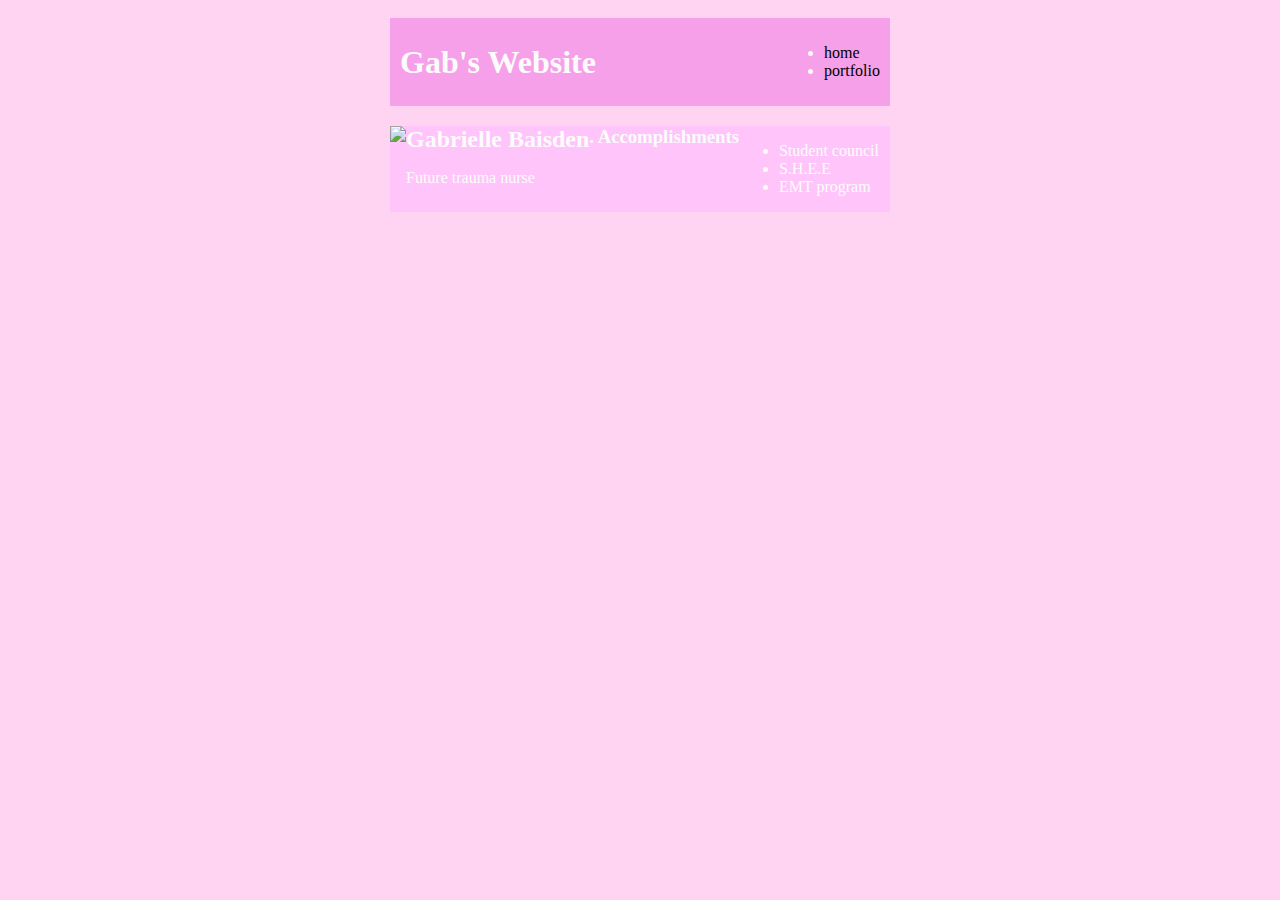
==== index.html @ 4f36835b "add portfolio.html file" ====
<!DOCTYPE HTML>
<html>
    <head>
<title>Gab's website✨</title>
<link rel="stylesheet" href="style.css">
    </head>

    <body>
<!--Visible HTML element GO HERE-->
<div id="all-contents"
 #all-contents {
    max-width: 800px;
    margin: auto;
 }>
    <nav>
<h1>Gab's Website</h1>
<ul>
    <li>
        <a href="index.html">home</a>
    </li>
    <li>
        <a href="portfolio.html">portfolio</a>
    </li>
</ul>
    </nav>
    <main>
     <!--Sidebar section-->   
     <div>
        <img src="https://images.rawpixel.com/image_800/cHJpdmF0ZS9sci9pbWFnZXMvd2Vic2l0ZS8yMDIyLTA1LzM4OS1tai0xMDQwLWt1dC1leWUuanBn.jpg">
</div>
     <!--Content section-->
     <div>
        <h2>Gabrielle Baisden</h2>
        <p>Future trauma nurse</p>
        <!--Interests section-->
     </div>
        <h3>.                                                Accomplishments</h3>
     <ul>
        <li>Student council</li>
        <li>S.H.E.E</li>
        <li>EMT program</li>
     </ul>
    </div>
</div>
    </main>
</div>
    </body>
</html>
---- style.css ----
body {
    background: rgb(255, 211, 242);
    color: rgb(251, 251, 251);
    padding: 10px;
    font-family: Cambria, Cochin, Georgia, Times, 'Times New Roman', serif;
    
}
#all-contents {
  max-width: 500px;
    margin: auto;
}

/* navigation menu */
nav {
    background: rgb(246, 160, 233);
   margin: 0px auto;
   margin-bottom: 20px;
    display: flex;
    padding: 10px;
}
h1 {
    display: flex;
    align-items: center;
    flex: 1;
    margin: 0;
}
#nav-ul {
    list-style-image: none;
}
.nav-li {
    display: inline-block;
    padding: 0 10px;
}
a {
    text-decoration: none;
    color: #000000;
}

/* main container area beneath menu */
main {
    background: rgb(255, 197, 251);
    display: flex;
}
.sidebar {
    margin-right: 25px;
    padding: 10px;
}
.sidebar-img {
    width: 200px;
}
.content {
    flex: 1;
    padding: 15px;
}

/*portfolio styles */
#interests {
    border: 4px rgb(255, 255, 255) ridge;
    padding: 8px;
}
h2, h3 {
    margin: 0px;
}
.content h1 {
    color: rgb(255, 255, 255);
}

#portfolio {
    list-style-type: none;
    padding-left: 0;
}

#portfolio li {
    background: #d496cd;
    padding: 10px;
    border-radius: 10px;
    margin-bottom: 10px;
}

#portfolio li:hover {
    background: #eea3e9;
}

#portfolio a {
    text-decoration: none;
    color: #ffffff;
}
 
/* responsive web design */
 @media screen and (min-width: 120px) and (max-width: 1080px) {
    main {
      height: 100ch;
      zoom: 1.5;
      display: grid;
    }

    h1 {
      font-size: 44px;
    }

    h2 {
      font-size: 42px;
    }

    h3 {
      font-size: 36px;
    }

    #all-contents {
      height: 100ch;
      margin: none;
    }

    a {
      font-size: 42px;
    }

    .sidebar {
      margin-right: 0px;
      justify-content: center;
      align-items: center;
    }

    .sidebar-img {
      width: 100%;
    }

    p,
    li {
      font-size: 24px;
    }

    .content {
      align-content: center;
      justify-content: center;
    }
}
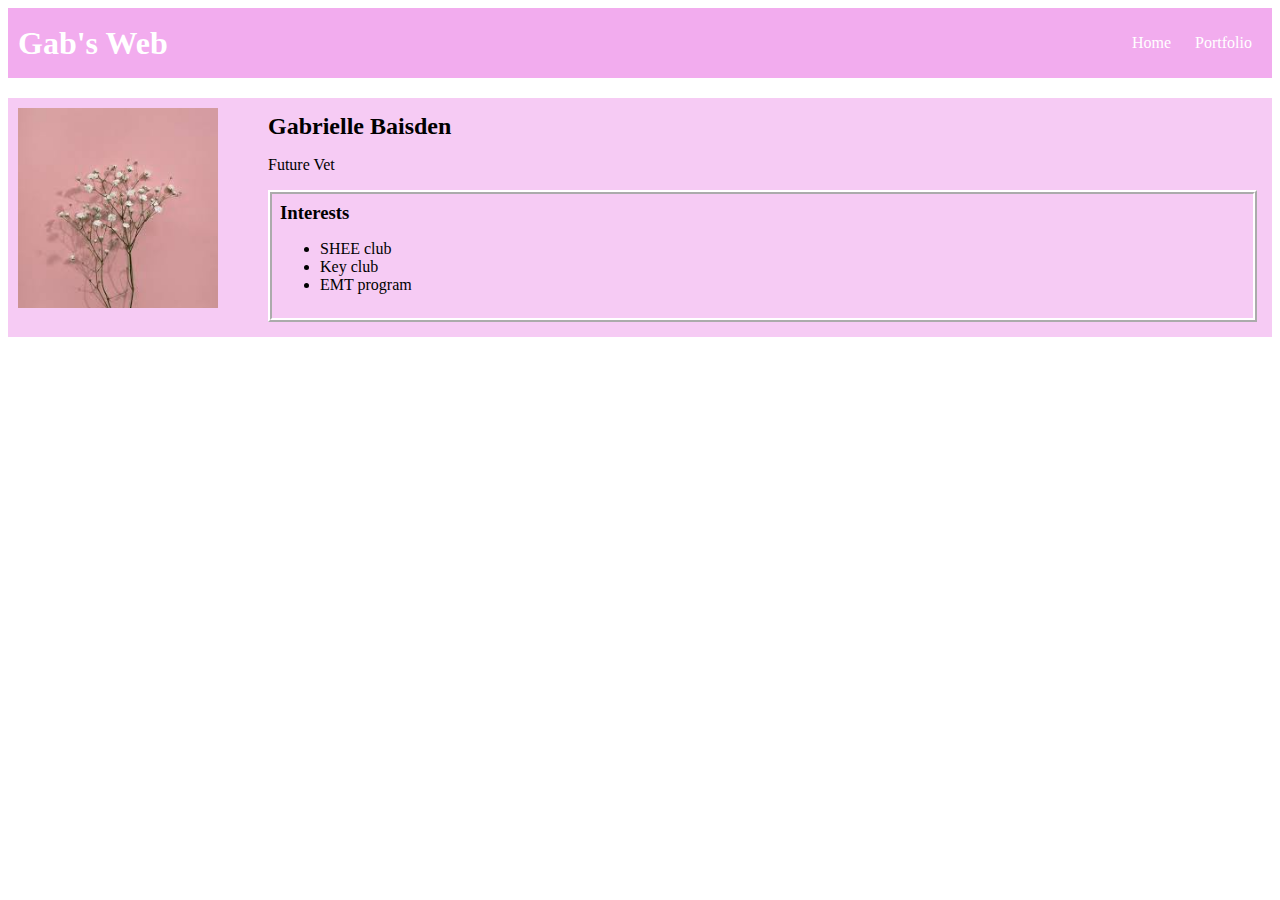
==== commit 39db5a64: "add index.html and css files" ====
--- a/index.html
+++ b/index.html
@@ -1,48 +1,51 @@
 <!DOCTYPE HTML>
 <html>
     <head>
-<title>Gab's website✨</title>
-<link rel="stylesheet" href="style.css">
+<title>Gab's Web</title>
+<link rel=stylesheet href="style.css">
     </head>
 
     <body>
-<!--Visible HTML element GO HERE-->
-<div id="all-contents"
- #all-contents {
-    max-width: 800px;
-    margin: auto;
- }>
-    <nav>
-<h1>Gab's Website</h1>
+<!-- Visible Html elements GO HERE-->
+ <div>
+    <id="all-contents">
+    <nav id="nav-ul">
+<h1>Gab's Web</h1>
 <ul>
-    <li>
-        <a href="index.html">home</a>
+    <li class="nav-li">
+        <a href="index.html"> Home </a>
     </li>
-    <li>
-        <a href="portfolio.html">portfolio</a>
+    <li class="nav-li">
+        <a href="portfolio.html"> Portfolio</a>
     </li>
 </ul>
     </nav>
+
     <main>
-     <!--Sidebar section-->   
-     <div>
-        <img src="https://images.rawpixel.com/image_800/cHJpdmF0ZS9sci9pbWFnZXMvd2Vic2l0ZS8yMDIyLTA1LzM4OS1tai0xMDQwLWt1dC1leWUuanBn.jpg">
+<!-- Sidebar section-->
+ <div class="sidebar">
+    <img src="[data-uri]" class="sidebar-img">
 </div>
-     <!--Content section-->
-     <div>
-        <h2>Gabrielle Baisden</h2>
-        <p>Future trauma nurse</p>
-        <!--Interests section-->
+
+ <!--Content section-->
+ <div class="content">
+    <h2>Gabrielle Baisden</h2>
+    <p>Future Vet</p>
+    <!-- Interests section-->
+     <div id="interests">
+        <h3>Interests</h3>
+        <ul>
+            <li>SHEE club</li>
+            <li>Key club</li>
+            <li>EMT program</li>
+           
+        </ul>
      </div>
-        <h3>.                                                Accomplishments</h3>
-     <ul>
-        <li>Student council</li>
-        <li>S.H.E.E</li>
-        <li>EMT program</li>
-     </ul>
-    </div>
-</div>
+ </div>
+ <div>
+
+ </div>
     </main>
-</div>
+ </div>
     </body>
 </html>--- a/style.css
+++ b/style.css
@@ -1,137 +1,63 @@
-body {
-    background: rgb(255, 211, 242);
-    color: rgb(251, 251, 251);
-    padding: 10px;
-    font-family: Cambria, Cochin, Georgia, Times, 'Times New Roman', serif;
-    
+]body {
+  background: rgb(223, 155, 213);
+  color: rgb(240, 175, 228);
+  padding: 10px;
+  font-family: arial;
 }
 #all-contents {
-  max-width: 500px;
-    margin: auto;
+max-width: 800px;
+  margin: auto;
 }
 
 /* navigation menu */
 nav {
-    background: rgb(246, 160, 233);
-   margin: 0px auto;
-   margin-bottom: 20px;
-    display: flex;
-    padding: 10px;
+  background: rgb(242, 172, 238);
+ margin: 0 auto;
+ margin-bottom: 20px;
+  display: flex;
+  padding: 10px;
 }
 h1 {
-    display: flex;
-    align-items: center;
-    flex: 1;
-    margin: 0;
+  display: flex;
+  align-items: center;
+  color: white;
+  flex: 1;
+  margin: 0;
 }
 #nav-ul {
-    list-style-image: none;
+  list-style-image: none;
 }
 .nav-li {
-    display: inline-block;
-    padding: 0 10px;
+  display: inline-block;
+  padding: 0 10px;
 }
 a {
-    text-decoration: none;
-    color: #000000;
+  text-decoration: none;
+  color: #fff;
 }
 
 /* main container area beneath menu */
 main {
-    background: rgb(255, 197, 251);
-    display: flex;
+  background: rgb(246, 203, 244);
+  display: flex;
 }
 .sidebar {
-    margin-right: 25px;
-    padding: 10px;
+  margin-right: 25px;
+  padding: 10px;
 }
 .sidebar-img {
-    width: 200px;
+  width: 200px;
 }
 .content {
-    flex: 1;
-    padding: 15px;
+  flex: 1;
+  padding: 15px;
 }
 
-/*portfolio styles */
+/* portfolio styles */
 #interests {
-    border: 4px rgb(255, 255, 255) ridge;
-    padding: 8px;
+  border: 4px rgb(255, 255, 255) ridge;
+  padding: 8px;
 }
 h2, h3 {
-    margin: 0px;
-}
-.content h1 {
-    color: rgb(255, 255, 255);
-}
-
-#portfolio {
-    list-style-type: none;
-    padding-left: 0;
-}
-
-#portfolio li {
-    background: #d496cd;
-    padding: 10px;
-    border-radius: 10px;
-    margin-bottom: 10px;
-}
-
-#portfolio li:hover {
-    background: #eea3e9;
-}
-
-#portfolio a {
-    text-decoration: none;
-    color: #ffffff;
-}
- 
-/* responsive web design */
- @media screen and (min-width: 120px) and (max-width: 1080px) {
-    main {
-      height: 100ch;
-      zoom: 1.5;
-      display: grid;
-    }
-
-    h1 {
-      font-size: 44px;
-    }
-
-    h2 {
-      font-size: 42px;
-    }
-
-    h3 {
-      font-size: 36px;
-    }
-
-    #all-contents {
-      height: 100ch;
-      margin: none;
-    }
-
-    a {
-      font-size: 42px;
-    }
-
-    .sidebar {
-      margin-right: 0px;
-      justify-content: center;
-      align-items: center;
-    }
-
-    .sidebar-img {
-      width: 100%;
-    }
-
-    p,
-    li {
-      font-size: 24px;
-    }
-
-    .content {
-      align-content: center;
-      justify-content: center;
-    }
-}
+  margin: 0px;
+}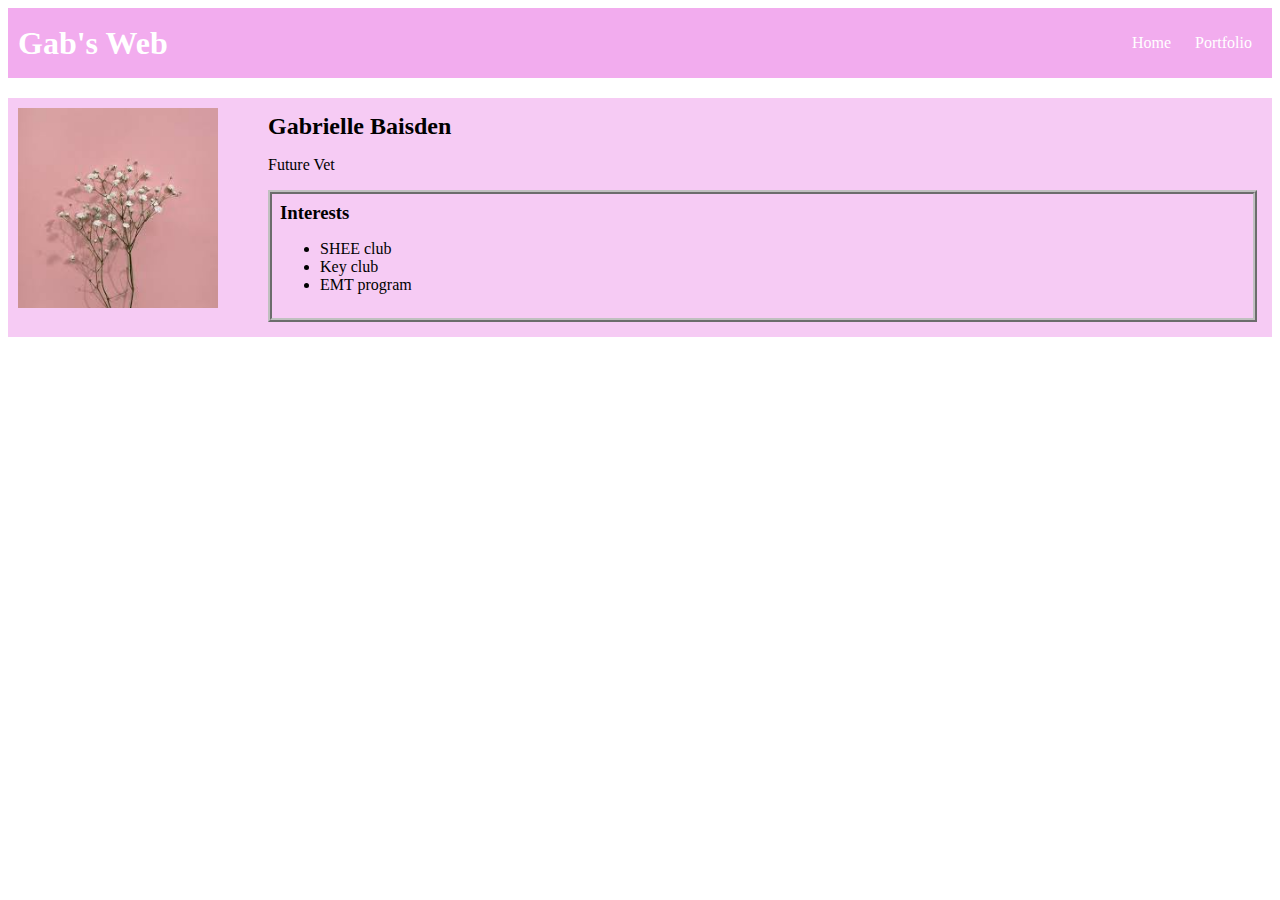
==== commit 9613454e: "add portfolio.html file" ====
--- a/index.html
+++ b/index.html
@@ -4,6 +4,7 @@
 <title>Gab's Web</title>
 <link rel=stylesheet href="style.css">
     </head>
+    <link href="style.css">
 
     <body>
 <!-- Visible Html elements GO HERE-->
--- a/style.css
+++ b/style.css
@@ -55,9 +55,82 @@
 
 /* portfolio styles */
 #interests {
-  border: 4px rgb(255, 255, 255) ridge;
+  border: 4px silver ridge;
   padding: 8px;
 }
 h2, h3 {
   margin: 0px;
-}+}
+.content h1 {
+  color: black;
+}
+
+#portfolio {
+  list-style-type: none;
+  padding-left: 0;
+}
+
+#portfolio li {
+  background: #fff;
+  padding: 10px;
+  border-radius: 10px;
+  margin-bottom: 10px;
+}
+
+#portfolio li:hover {
+  background: #eee;
+}
+
+#portfolio a {
+  text-decoration: none;
+  color: #454545;
+}
+            /* responsive web design */
+            @media screen and (min-width: 120px) and (max-width: 1080px) {
+              main {
+                height: 100ch;
+                zoom: 1.5;
+                display: grid;
+              }
+
+              h1 {
+                font-size: 44px;
+              }
+
+              h2 {
+                font-size: 42px;
+              }
+
+              h3 {
+                font-size: 36px;
+              }
+
+              #all-contents {
+                height: 100ch;
+                margin: none;
+              }
+
+              a {
+                font-size: 42px;
+              }
+
+              .sidebar {
+                margin-right: 0px;
+                justify-content: center;
+                align-items: center;
+              }
+
+              .sidebar-img {
+                width: 100%;
+              }
+
+              p,
+              li {
+                font-size: 24px;
+              }
+
+              .content {
+                align-content: center;
+                justify-content: center;
+              }
+          }--- a/style.css
+++ b/style.css
@@ -55,9 +55,82 @@
 
 /* portfolio styles */
 #interests {
-  border: 4px rgb(255, 255, 255) ridge;
+  border: 4px silver ridge;
   padding: 8px;
 }
 h2, h3 {
   margin: 0px;
-}+}
+.content h1 {
+  color: black;
+}
+
+#portfolio {
+  list-style-type: none;
+  padding-left: 0;
+}
+
+#portfolio li {
+  background: #fff;
+  padding: 10px;
+  border-radius: 10px;
+  margin-bottom: 10px;
+}
+
+#portfolio li:hover {
+  background: #eee;
+}
+
+#portfolio a {
+  text-decoration: none;
+  color: #454545;
+}
+            /* responsive web design */
+            @media screen and (min-width: 120px) and (max-width: 1080px) {
+              main {
+                height: 100ch;
+                zoom: 1.5;
+                display: grid;
+              }
+
+              h1 {
+                font-size: 44px;
+              }
+
+              h2 {
+                font-size: 42px;
+              }
+
+              h3 {
+                font-size: 36px;
+              }
+
+              #all-contents {
+                height: 100ch;
+                margin: none;
+              }
+
+              a {
+                font-size: 42px;
+              }
+
+              .sidebar {
+                margin-right: 0px;
+                justify-content: center;
+                align-items: center;
+              }
+
+              .sidebar-img {
+                width: 100%;
+              }
+
+              p,
+              li {
+                font-size: 24px;
+              }
+
+              .content {
+                align-content: center;
+                justify-content: center;
+              }
+          }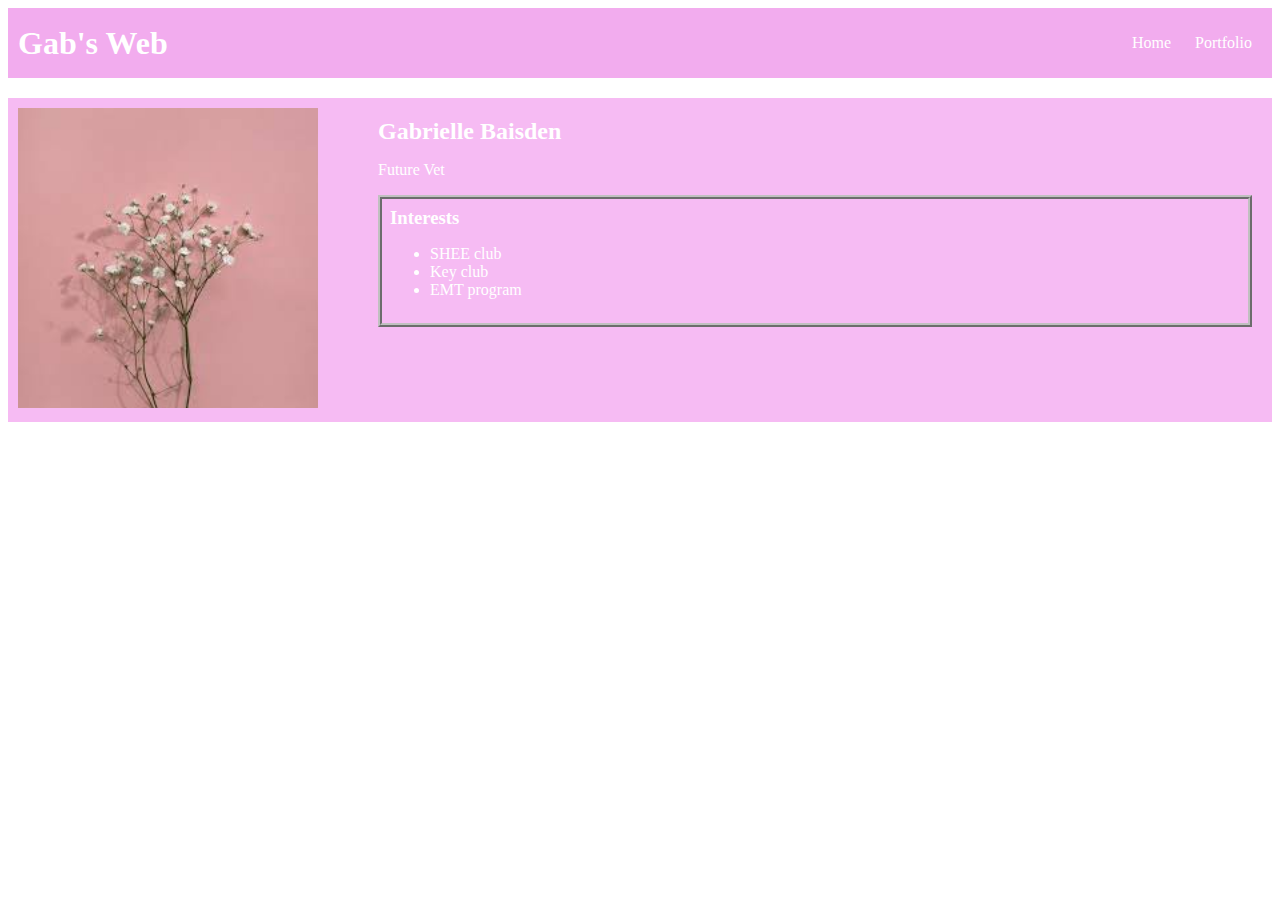
==== commit 5457cad1: "add index.html and css files" ====
--- a/index.html
+++ b/index.html
@@ -42,11 +42,6 @@
            
         </ul>
      </div>
- </div>
- <div>
-
- </div>
     </main>
- </div>
     </body>
 </html>--- a/style.css
+++ b/style.css
@@ -33,24 +33,25 @@
 }
 a {
   text-decoration: none;
-  color: #fff;
+  color: #ffffff;
 }
 
 /* main container area beneath menu */
 main {
-  background: rgb(246, 203, 244);
+  background: rgb(246, 187, 243);
   display: flex;
+  color: #ffffff;
 }
 .sidebar {
-  margin-right: 25px;
+  margin-right: 30px;
   padding: 10px;
 }
 .sidebar-img {
-  width: 200px;
+  width: 300px;
 }
 .content {
   flex: 1;
-  padding: 15px;
+  padding: 20px;
 }
 
 /* portfolio styles */
@@ -62,7 +63,7 @@
   margin: 0px;
 }
 .content h1 {
-  color: black;
+  color: rgb(255, 255, 255);
 }
 
 #portfolio {
@@ -71,7 +72,7 @@
 }
 
 #portfolio li {
-  background: #fff;
+  background: #e39dd4;
   padding: 10px;
   border-radius: 10px;
   margin-bottom: 10px;
@@ -83,7 +84,7 @@
 
 #portfolio a {
   text-decoration: none;
-  color: #454545;
+  color: #fffefe;
 }
             /* responsive web design */
             @media screen and (min-width: 120px) and (max-width: 1080px) {
--- a/style.css
+++ b/style.css
@@ -33,24 +33,25 @@
 }
 a {
   text-decoration: none;
-  color: #fff;
+  color: #ffffff;
 }
 
 /* main container area beneath menu */
 main {
-  background: rgb(246, 203, 244);
+  background: rgb(246, 187, 243);
   display: flex;
+  color: #ffffff;
 }
 .sidebar {
-  margin-right: 25px;
+  margin-right: 30px;
   padding: 10px;
 }
 .sidebar-img {
-  width: 200px;
+  width: 300px;
 }
 .content {
   flex: 1;
-  padding: 15px;
+  padding: 20px;
 }
 
 /* portfolio styles */
@@ -62,7 +63,7 @@
   margin: 0px;
 }
 .content h1 {
-  color: black;
+  color: rgb(255, 255, 255);
 }
 
 #portfolio {
@@ -71,7 +72,7 @@
 }
 
 #portfolio li {
-  background: #fff;
+  background: #e39dd4;
   padding: 10px;
   border-radius: 10px;
   margin-bottom: 10px;
@@ -83,7 +84,7 @@
 
 #portfolio a {
   text-decoration: none;
-  color: #454545;
+  color: #fffefe;
 }
             /* responsive web design */
             @media screen and (min-width: 120px) and (max-width: 1080px) {
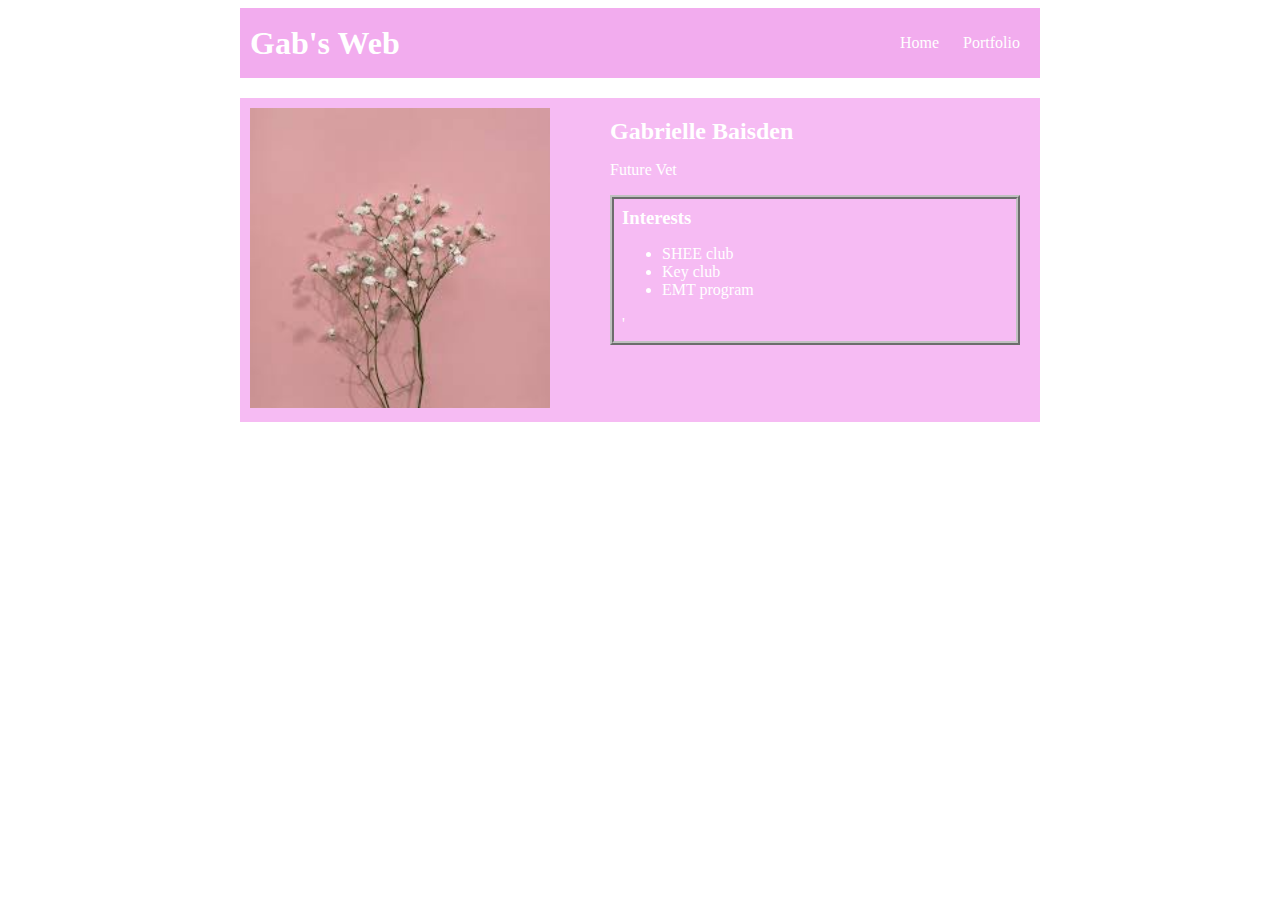
==== commit 62e8bc14: "add portfolio.html" ====
--- a/index.html
+++ b/index.html
@@ -1,47 +1,44 @@
 <!DOCTYPE HTML>
 <html>
     <head>
-<title>Gab's Web</title>
-<link rel=stylesheet href="style.css">
+        <title>Gab's Web</title>
+        <link rel=stylesheet href="style.css">
     </head>
-    <link href="style.css">
-
     <body>
-<!-- Visible Html elements GO HERE-->
- <div>
-    <id="all-contents">
-    <nav id="nav-ul">
-<h1>Gab's Web</h1>
-<ul>
-    <li class="nav-li">
-        <a href="index.html"> Home </a>
-    </li>
-    <li class="nav-li">
-        <a href="portfolio.html"> Portfolio</a>
-    </li>
-</ul>
-    </nav>
-
-    <main>
-<!-- Sidebar section-->
- <div class="sidebar">
-    <img src="[data-uri]" class="sidebar-img">
-</div>
-
- <!--Content section-->
- <div class="content">
-    <h2>Gabrielle Baisden</h2>
-    <p>Future Vet</p>
-    <!-- Interests section-->
-     <div id="interests">
-        <h3>Interests</h3>
-        <ul>
-            <li>SHEE club</li>
-            <li>Key club</li>
-            <li>EMT program</li>
-           
-        </ul>
-     </div>
-    </main>
+    <!-- Visible Html elements GO HERE-->
+        <div id="all-contents">        
+            <nav id="nav-ul">
+                <h1>Gab's Web</h1>
+                <ul>
+                    <li class="nav-li">
+                        <a href="index.html"> Home </a>
+                    </li>
+                    <li class="nav-li">
+                        <a href="portfolio.html"> Portfolio</a>
+                    </li>
+                </ul>
+            </nav>
+            <main>
+                <!-- Sidebar section-->
+                <div class="sidebar">
+                    <img class="sidebar-img" src="[data-uri]" class="sidebar-img">
+                </div>
+                <!--Content section-->
+                <div class="content">
+                    <h2>Gabrielle Baisden</h2>
+                    <p>Future Vet</p>
+                    <!-- Interests section-->
+                    <div id="interests">
+                        <h3>Interests</h3>
+                        <ul>
+                            <li>SHEE club</li>
+                            <li>Key club</li>
+                            <li>EMT program</li>
+                        
+                        </ul>
+                '     </div>
+                </div>
+            </main>
+        </div>
     </body>
 </html>